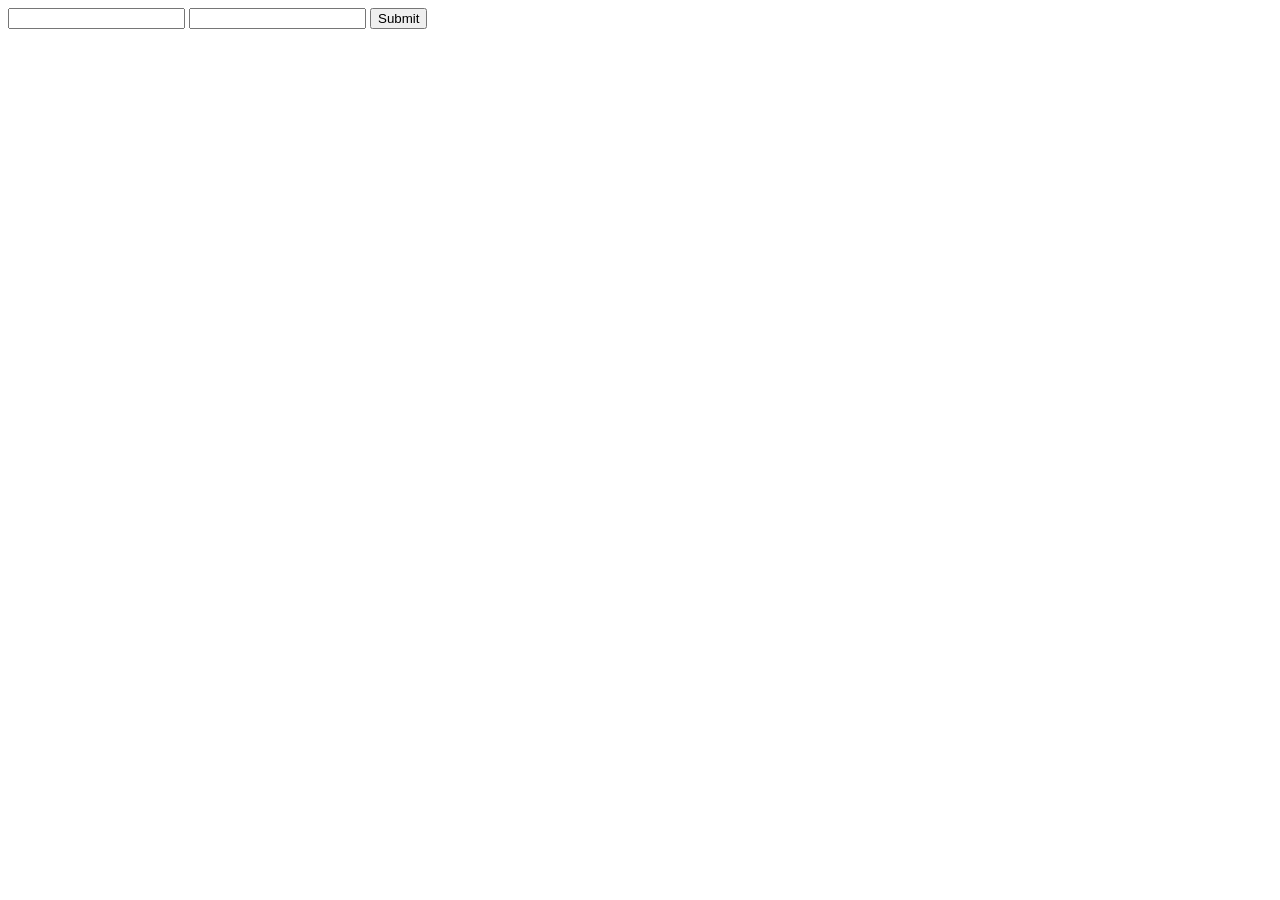
==== src/main/webapp/WEB-INF/pages/login.html @ a59c9a07 "1.Added Spring Security" ====
<!DOCTYPE html>
<html xmlns="http://www.w3.org/1999/xhtml" xmlns:th="http://www.thymeleaf.org">
<html lang="en">
<head>
    <meta charset="UTF-8">
    <title></title>
</head>
<body>
<div>
    <form method="post" action="/login">
        <input name="j_username"/>
        <input name="j_password"/>
        <input type="submit"/>
    </form>
</div>
</body>
</html>
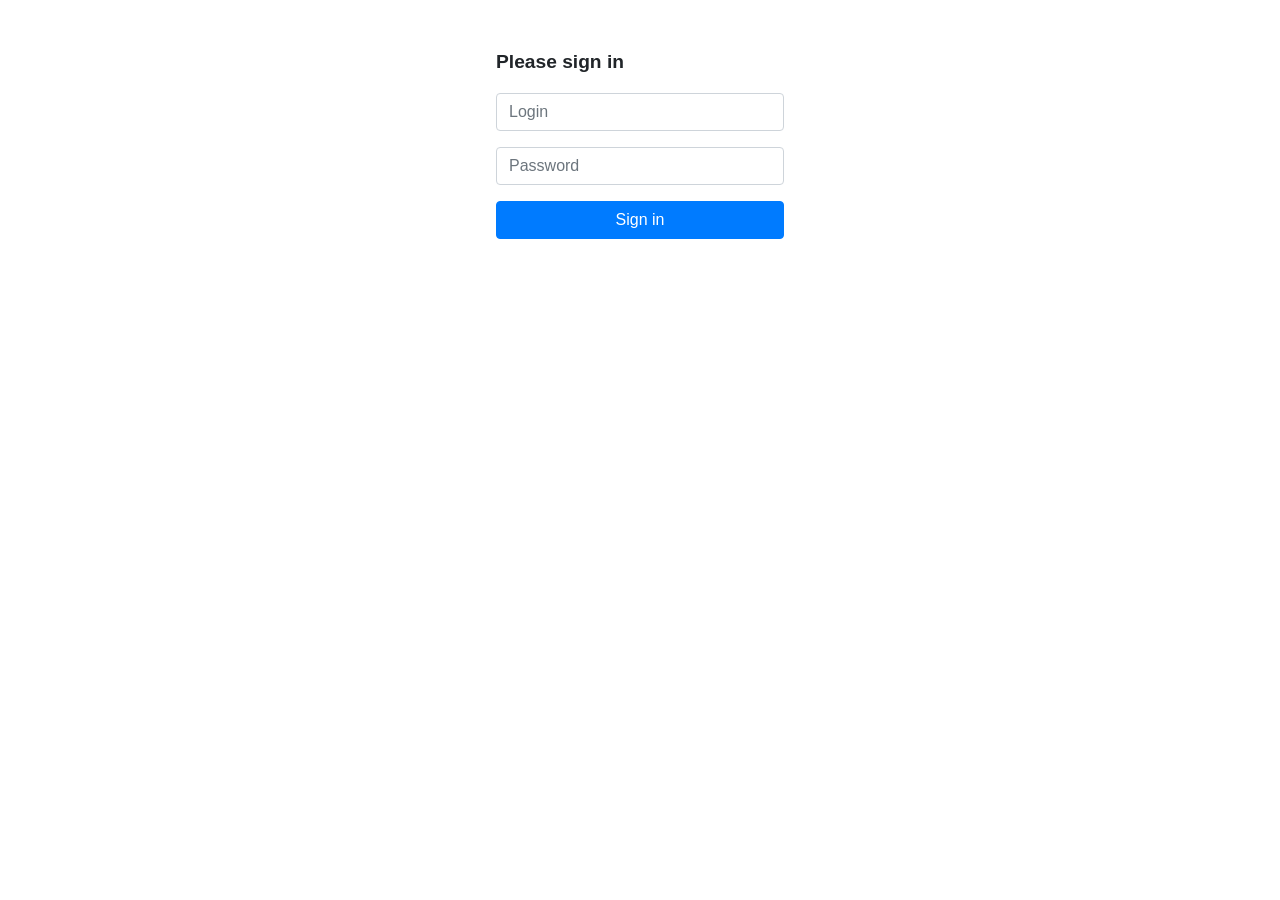
==== commit 12031886: "REST Controllers and ajax" ====
--- a/src/main/webapp/WEB-INF/pages/login.html
+++ b/src/main/webapp/WEB-INF/pages/login.html
@@ -3,15 +3,30 @@
 <html lang="en">
 <head>
     <meta charset="UTF-8">
+    <meta name="viewport" content="width=device-width, initial-scale=1, shrink-to-fit=no">
     <title></title>
+    <link rel="stylesheet" href="https://stackpath.bootstrapcdn.com/bootstrap/4.3.1/css/bootstrap.min.css" integrity="sha384-ggOyR0iXCbMQv3Xipma34MD+dH/1fQ784/j6cY/iJTQUOhcWr7x9JvoRxT2MZw1T" crossorigin="anonymous">
 </head>
 <body>
-<div>
+
+<div class="row">
+<div class="card border-0 mx-auto pt-5" style="width: 18em;">
     <form method="post" action="/login">
-        <input name="j_username"/>
-        <input name="j_password"/>
-        <input type="submit"/>
+        <div class="form-group font-weight-bold" style="font-size: larger">
+            Please sign in
+        </div>
+        <div class="form-group">
+        <input type="text" name="j_username" class="form-control" placeholder="Login"/>
+        </div>
+        <div class="form-group">
+        <input type="password" name="j_password" class="form-control" placeholder="Password"/>
+        </div>
+        <input type="submit" class="btn btn-primary" value="Sign in" style="width: 100%"/>
     </form>
 </div>
+</div>
+<script src="https://code.jquery.com/jquery-3.3.1.slim.min.js" integrity="sha384-q8i/X+965DzO0rT7abK41JStQIAqVgRVzpbzo5smXKp4YfRvH+8abtTE1Pi6jizo" crossorigin="anonymous"></script>
+<script src="https://cdnjs.cloudflare.com/ajax/libs/popper.js/1.14.7/umd/popper.min.js" integrity="sha384-UO2eT0CpHqdSJQ6hJty5KVphtPhzWj9WO1clHTMGa3JDZwrnQq4sF86dIHNDz0W1" crossorigin="anonymous"></script>
+<script src="https://stackpath.bootstrapcdn.com/bootstrap/4.3.1/js/bootstrap.min.js" integrity="sha384-JjSmVgyd0p3pXB1rRibZUAYoIIy6OrQ6VrjIEaFf/nJGzIxFDsf4x0xIM+B07jRM" crossorigin="anonymous"></script>
 </body>
 </html>
